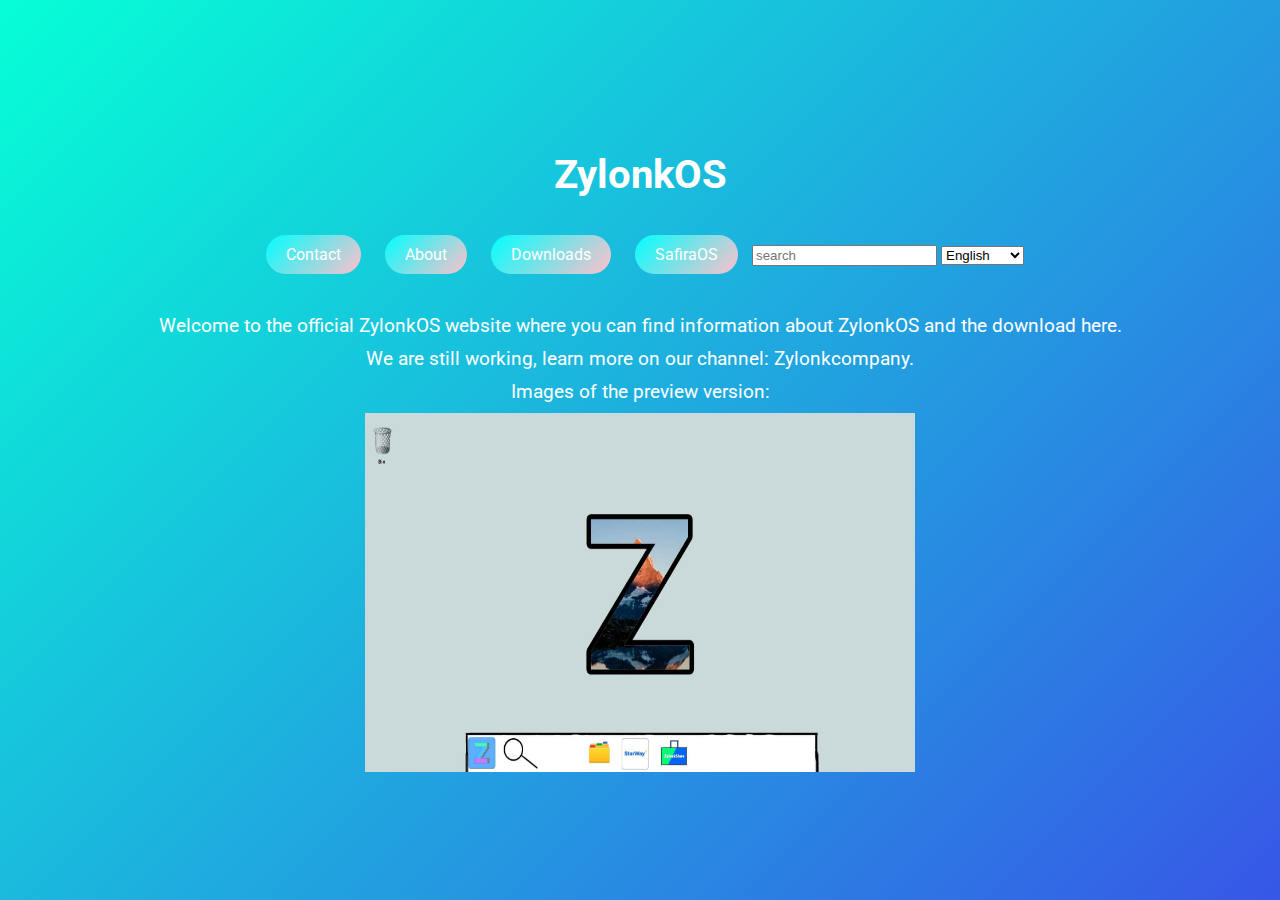
==== index.html @ 3cfd677e "Update index.html" ====
<!DOCTYPE html>  
<html lang="pt-br"> <!-- Corrigido para "lang" com valor "pt-br" -->
<head>
    <meta charset="UTF-8">
    <meta name="viewport" content="width=device-width, initial-scale=1.0">
    <meta name="description" content="Zylonkcompany - Site dedicado aos usuários interessados em ter um sistema mais leve e rápido. ZylonkOS é um projeto criado com o objetivo de proporcionar recursos atuais para usuários com um PC menos poderoso.">
    <meta name="description-2" content="Introducing SafiraOS">
    <meta name="keywords" content="Zylonkcompany, ZylonkOS, sistema leve, sistema rápido, PC menos poderoso">
    <meta name="author" content="Zylonkcompany">
    <title>ZylonkOS Website</title>
    <link rel="shortcut icon" href="zy.png"> <!-- Corrigido -->
    <link rel="stylesheet" href="style.css">
    <link href="https://fonts.googleapis.com/css2?family=Roboto:wght@400;700&display=swap" rel="stylesheet">

    <script type="application/ld+json">
    {
        "@context": "https://schema.org",
        "@type": "SoftwareApplication",
        "name": "ZylonkOS",
        "operatingSystem": "ZylonkOS",
        "applicationCategory": "System Software",
        "description": "ZylonkOS is a versatile operating system designed to support diverse hardware architectures while prioritizing robust security and providing a seamless computing experience.",
        "version": "Dev 1.0",
        "developer": {
            "@type": "Organization",
            "name": "ZylonkOS DEV Team"
        },
        "license": "Zylonk License",
        "hardwareRequirements": {
            "@type": "Computer",
            "processorRequirements": "Supports low-powered personal computers and diverse hardware architectures."
        },
        "security": "Advanced security measures to protect against threats.",
        "userInterface": "User-centric design for a seamless computing experience.",
        "url": "https://www.zylonkcompany.github.io/zylonkwebsite/"
    }
    </script>

    <meta name="google-site-verification" content="d7WPFECIuivV8jbDBLQASaM0WXZLxk36SF4V0-ub81g">
    <link rel="icon" type="image/png" href="zy.png"> <!-- Corrigido -->
</head>
<body>
    <header>
        <h1>ZylonkOS</h1>
        <a href="contact.html" class="button">Contact</a>
        <a href="about.html" class="button">About</a>
        <a href="downloads.html" class="button">Downloads</a>
        <a href="safiraos.html" class="button">SafiraOS</a>
        <input id="search-input" type="search" placeholder="search">
        <select>
            <option value="en">English</option>
            <option value="pt-br">Português</option>
            <option value="es">Español</option>
        </select>
    </header>
    
    <main>
        <p>Welcome to the official ZylonkOS website where you can find information about ZylonkOS and the download here.</p>
        <p>We are still working, learn more on our channel: Zylonkcompany.</p>
        <p>Images of the preview version:</p>
        <img src="zydesktop.jpg" width="550" height="359" alt="ZylonkOS Preview"> <!-- Adicionando alt para acessibilidade -->
    </main>
</body>
</html>
---- style.css ----
/* style.css */

body {
    margin: 0;
    font-family: 'Arial', sans-serif;
    background: linear-gradient(135deg, violet, #00ffff);
    color: #fff;
    display: flex;
    flex-direction: column;
    align-items: center; /* Centraliza os itens horizontalmente */
    justify-content: center;
    min-height: 100vh;
    text-align: center; /* Centraliza o texto horizontalmente */
}

header {
    margin-bottom: 20px;
}

h1 {
    font-size: 2.5em;
}

p {
    margin: 10px 0;
    font-size: 1.2em;
}

/* Estilo para links botão */
a.button {
    display: inline-block;
    padding: 10px 20px;
    text-decoration: none;
    background-color: #00ffff; /* Fundo ciano */
    color: white; /* Texto branco */
    border-radius: 10px; /* Bordas arredondadas */
    transition: background-color 0.3s ease, color 0.3s ease; /* Transição suave de cores */
    margin: 50px; /* Espaçamento entre os botões */
}

a.button:hover {
    background-color: #00e0e0; /* Fundo ciano mais claro ao passar o mouse */
}/* style.css */

body {
    margin: 0;
    font-family: 'Roboto', sans-serif;
    background: linear-gradient(135deg, rgb(6, 255, 214), rgb(55, 87, 231));
    color: #fff;
    display: flex;
    flex-direction: column;
    align-items: center; /* Centraliza os itens horizontalmente */
    justify-content: center;
    min-height: 100vh;
    text-align: center; /* Centraliza o texto horizontalmente */
}

header {
    margin-bottom: 20px;
}

h1 {
    font-size: 2.5em;
}

p {
    margin: 10px 0;
    font-size: 1.2em;
}

/* Estilo para links botão */
a.button {
    display: inline-block;
    padding: 10px 20px;
    text-decoration: none;
    background: linear-gradient(135deg, cyan, pink);
    color: white; /* Texto branco */
    border-radius: 20px; /* Bordas arredondadas */
    transition: background-color 0.3s ease, color 0.3s ease; /* Transição suave de cores */
    margin: 10px; /* Espaçamento entre os botões */
}

a.button:hover {
    background-color: #00e0e0; /* Fundo ciano mais claro ao passar o mouse */
}
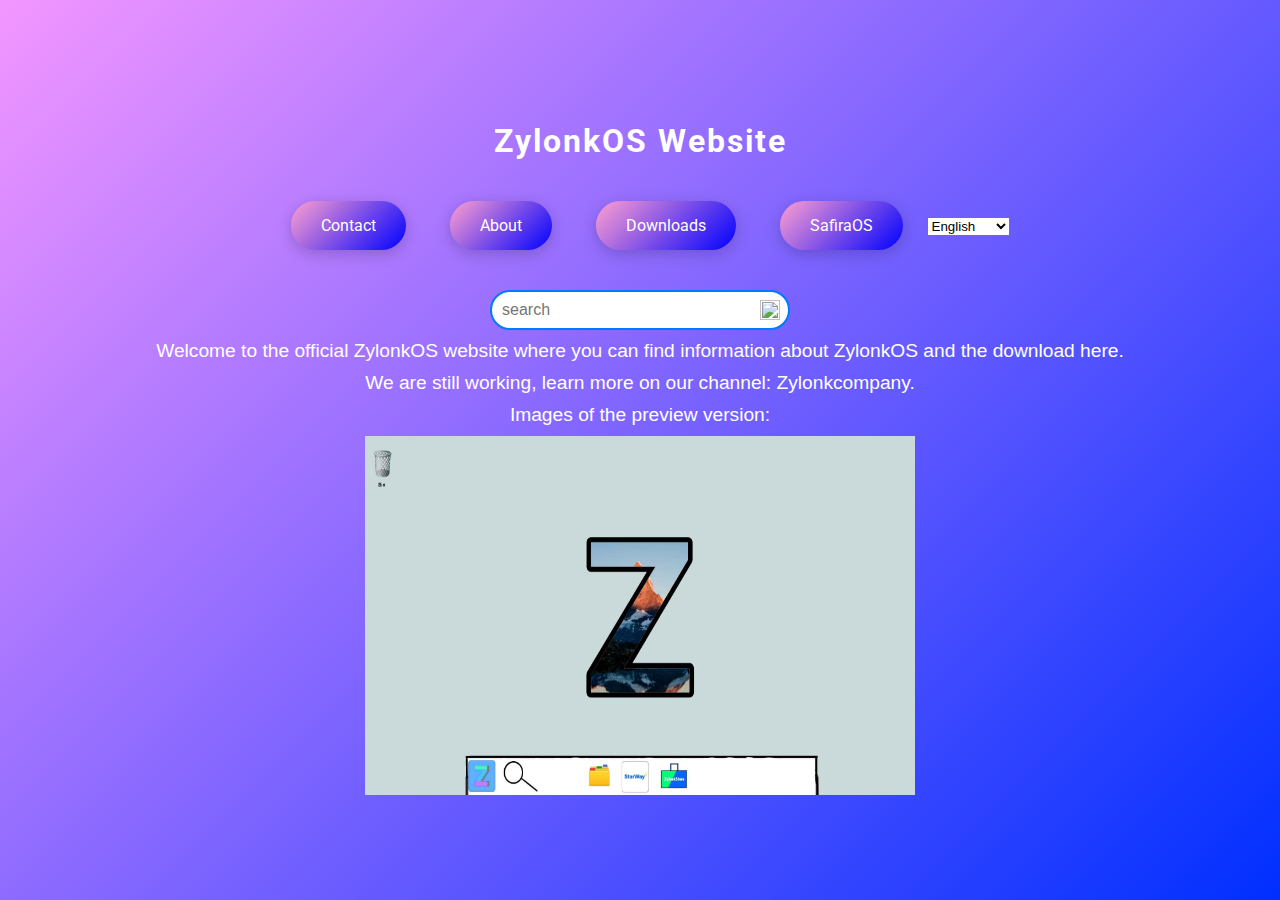
==== commit 46db69b4: "mudança no site" ====
--- a/index.html
+++ b/index.html
@@ -32,7 +32,7 @@
         },
         "security": "Advanced security measures to protect against threats.",
         "userInterface": "User-centric design for a seamless computing experience.",
-        "url": "https://www.zylonkcompany.github.io/zylonkwebsite/"
+        "url": "https://zylonkosdevteam.github.io/zylonkwebsite/"
     }
     </script>
 
@@ -41,19 +41,22 @@
 </head>
 <body>
     <header>
-        <h1>ZylonkOS</h1>
+        <h1>ZylonkOS Website</h1>
         <a href="contact.html" class="button">Contact</a>
         <a href="about.html" class="button">About</a>
         <a href="downloads.html" class="button">Downloads</a>
         <a href="safiraos.html" class="button">SafiraOS</a>
-        <input id="search-input" type="search" placeholder="search">
+      
         <select>
             <option value="en">English</option>
             <option value="pt-br">Português</option>
             <option value="es">Español</option>
         </select>
     </header>
-    
+    <div class="search-container">
+        <input id="search-input" class="search-bar" type="search" placeholder="search">
+        <img src="search-icon.png" class="search-icon">
+    </div>
     <main>
         <p>Welcome to the official ZylonkOS website where you can find information about ZylonkOS and the download here.</p>
         <p>We are still working, learn more on our channel: Zylonkcompany.</p>
--- a/style.css
+++ b/style.css
@@ -2,84 +2,97 @@
 
 body {
     margin: 0;
-    font-family: 'Arial', sans-serif;
-    background: linear-gradient(135deg, violet, #00ffff);
+    font-family: 'Roboto', sans-serif;
+    background: linear-gradient(135deg, rgb(243, 150, 255), rgb(0, 47, 255));
     color: #fff;
     display: flex;
     flex-direction: column;
-    align-items: center; /* Centraliza os itens horizontalmente */
+    align-items: center;
     justify-content: center;
     min-height: 100vh;
-    text-align: center; /* Centraliza o texto horizontalmente */
+    text-align: center;
+    overflow: hidden;
 }
 
 header {
     margin-bottom: 20px;
+    animation: fadeInDown 1s ease-in-out;
 }
 
 h1 {
-    font-size: 2.5em;
+    font-size: 2em;
+    letter-spacing: 2px;
+    animation: fadeInUp 1s ease-in-out;
 }
 
 p {
     margin: 10px 0;
     font-size: 1.2em;
+    font-family: "Poppins", sans-serif;
+    animation: fadeInUp 1.5s ease-in-out;
 }
 
 /* Estilo para links botão */
 a.button {
     display: inline-block;
-    padding: 10px 20px;
+    padding: 15px 30px;
     text-decoration: none;
-    background-color: #00ffff; /* Fundo ciano */
-    color: white; /* Texto branco */
-    border-radius: 10px; /* Bordas arredondadas */
-    transition: background-color 0.3s ease, color 0.3s ease; /* Transição suave de cores */
-    margin: 50px; /* Espaçamento entre os botões */
+    background: linear-gradient(135deg, rgb(255, 160, 208), blue);
+    color: white;
+    border-radius: 30px;
+    transition: transform 0.3s ease, box-shadow 0.3s ease;
+    margin: 20px;
+    box-shadow: 0 4px 15px rgba(0, 0, 0, 0.2);
 }
 
 a.button:hover {
-    background-color: #00e0e0; /* Fundo ciano mais claro ao passar o mouse */
-}/* style.css */
-
-body {
-    margin: 0;
-    font-family: 'Roboto', sans-serif;
-    background: linear-gradient(135deg, rgb(6, 255, 214), rgb(55, 87, 231));
-    color: #fff;
-    display: flex;
-    flex-direction: column;
-    align-items: center; /* Centraliza os itens horizontalmente */
-    justify-content: center;
-    min-height: 100vh;
-    text-align: center; /* Centraliza o texto horizontalmente */
+    transform: scale(1.05);
+    box-shadow: 0 6px 20px rgba(0, 0, 0, 0.3);
 }
 
-header {
-    margin-bottom: 20px;
+.search-container {
+    position: relative; /* Define um contexto para o ícone */
+    width: 300px; /* Largura total do container */
 }
 
-h1 {
-    font-size: 2.5em;
+.search-bar {
+    width: 100%; /* Ocupa toda a largura do container */
+    height: 40px;
+    padding: 10px 40px 10px 10px; /* Espaçamento interno (ajuste para o ícone) */
+    font-size: 16px;
+    border: 2px solid #007bff;
+    border-radius: 30px;
+    outline: none;
 }
 
-p {
-    margin: 10px 0;
-    font-size: 1.2em;
+.search-icon {
+    position: absolute; /* Posiciona o ícone dentro do container */
+    top: 50%; /* Alinha verticalmente ao meio */
+    right: 10px; /* Distância da borda direita */
+    transform: translateY(-50%); /* Centraliza verticalmente */
+    width: 20px; /* Largura do ícone */
+    height: 20px; /* Altura do ícone */
 }
 
-/* Estilo para links botão */
-a.button {
-    display: inline-block;
-    padding: 10px 20px;
-    text-decoration: none;
-    background: linear-gradient(135deg, cyan, pink);
-    color: white; /* Texto branco */
-    border-radius: 20px; /* Bordas arredondadas */
-    transition: background-color 0.3s ease, color 0.3s ease; /* Transição suave de cores */
-    margin: 10px; /* Espaçamento entre os botões */
+@keyframes fadeInDown {
+    from {
+        opacity: 0;
+        transform: translateY(-20px);
+    }
+    to {
+        opacity: 1;
+        transform: translateY(0);
+    }
 }
 
-a.button:hover {
-    background-color: #00e0e0; /* Fundo ciano mais claro ao passar o mouse */
+@keyframes fadeInUp {
+    from {
+        opacity: 0;
+        transform: translateY(20px);
+    }
+    to {
+        opacity: 1;
+        transform: translateY(0);
+    }
 }
+
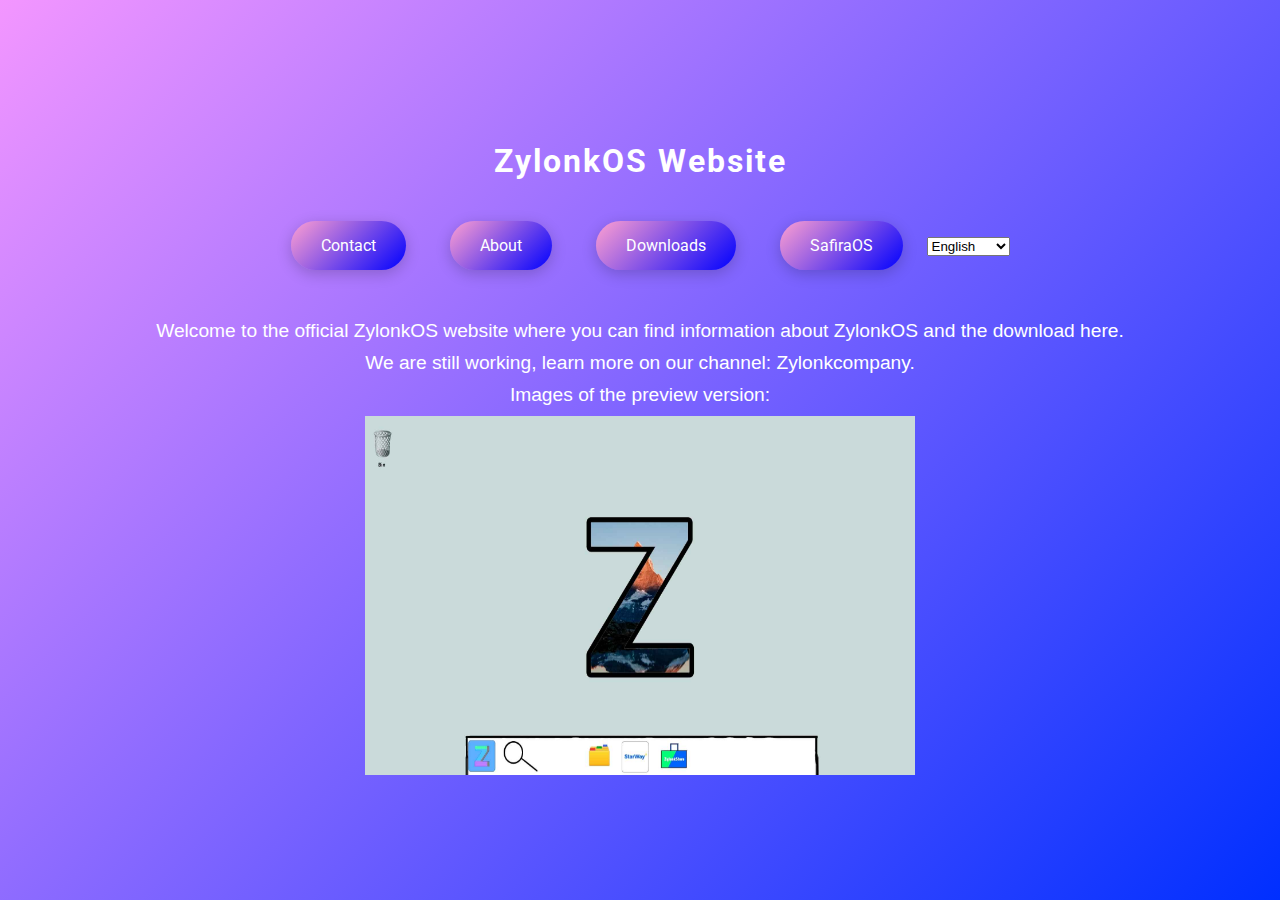
==== commit 0dc9752a: "mudança no site" ====
--- a/index.html
+++ b/index.html
@@ -52,11 +52,51 @@
             <option value="pt-br">Português</option>
             <option value="es">Español</option>
         </select>
+        <script>
+            document.addEventListener("DOMContentLoaded", function() {
+                const languageSelector = document.getElementById("language-selector");
+    
+                // Função para carregar traduções
+                async function loadTranslations(language) {
+                    try {
+                        const response = await fetch("translations.json");
+                        const translations = await response.json();
+                        applyTranslations(translations[language]);
+                    } catch (error) {
+                        console.error("Erro ao carregar traduções:", error);
+                    }
+                }
+    
+                // Função para aplicar as traduções
+                function applyTranslations(translations) {
+                    for (const key in translations) {
+                        const element = document.getElementById(key);
+                        if (element) {
+                            element.textContent = translations[key];
+                        }
+                    }
+                }
+    
+                // Detectar idioma do navegador
+                function detectBrowserLanguage() {
+                    const lang = navigator.language || navigator.userLanguage;
+                    return lang.toLowerCase().startsWith("pt") ? "pt-br" : lang.toLowerCase().startsWith("es") ? "es" : "en";
+                }
+    
+                // Carregar o idioma preferido ou detectar idioma do navegador
+                const savedLanguage = localStorage.getItem("preferredLanguage") || detectBrowserLanguage();
+                languageSelector.value = savedLanguage;
+                loadTranslations(savedLanguage);
+    
+                // Alterar idioma ao selecionar no seletor
+                languageSelector.addEventListener("change", function() {
+                    const selectedLanguage = languageSelector.value;
+                    localStorage.setItem("preferredLanguage", selectedLanguage);
+                    loadTranslations(selectedLanguage);
+                });
+            });
+        </script>
     </header>
-    <div class="search-container">
-        <input id="search-input" class="search-bar" type="search" placeholder="search">
-        <img src="search-icon.png" class="search-icon">
-    </div>
     <main>
         <p>Welcome to the official ZylonkOS website where you can find information about ZylonkOS and the download here.</p>
         <p>We are still working, learn more on our channel: Zylonkcompany.</p>
--- a/style.css
+++ b/style.css
@@ -50,30 +50,6 @@
     box-shadow: 0 6px 20px rgba(0, 0, 0, 0.3);
 }
 
-.search-container {
-    position: relative; /* Define um contexto para o ícone */
-    width: 300px; /* Largura total do container */
-}
-
-.search-bar {
-    width: 100%; /* Ocupa toda a largura do container */
-    height: 40px;
-    padding: 10px 40px 10px 10px; /* Espaçamento interno (ajuste para o ícone) */
-    font-size: 16px;
-    border: 2px solid #007bff;
-    border-radius: 30px;
-    outline: none;
-}
-
-.search-icon {
-    position: absolute; /* Posiciona o ícone dentro do container */
-    top: 50%; /* Alinha verticalmente ao meio */
-    right: 10px; /* Distância da borda direita */
-    transform: translateY(-50%); /* Centraliza verticalmente */
-    width: 20px; /* Largura do ícone */
-    height: 20px; /* Altura do ícone */
-}
-
 @keyframes fadeInDown {
     from {
         opacity: 0;
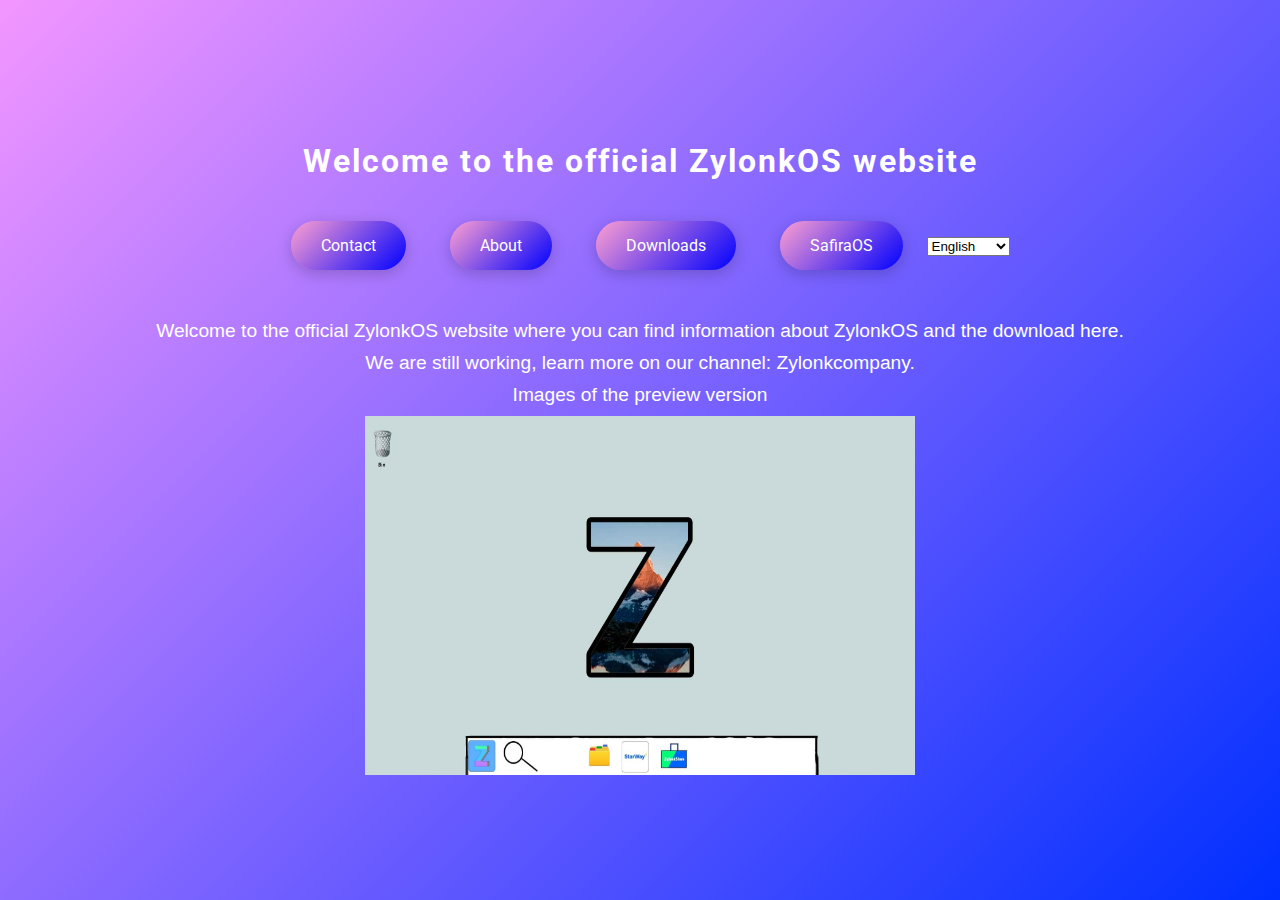
==== commit f266f4db: "Update index.html" ====
--- a/index.html
+++ b/index.html
@@ -41,13 +41,13 @@
 </head>
 <body>
     <header>
-        <h1>ZylonkOS Website</h1>
-        <a href="contact.html" class="button">Contact</a>
-        <a href="about.html" class="button">About</a>
-        <a href="downloads.html" class="button">Downloads</a>
-        <a href="safiraos.html" class="button">SafiraOS</a>
+        <h1 id="welcome_message">ZylonkOS Website</h1>
+        <a href="contact.html" class="button" id="contact_button">Contact</a>
+        <a href="about.html" class="button" id="about_button">About</a>
+        <a href="downloads.html" class="button" id="downloads_button">Downloads</a>
+        <a href="safiraos.html" class="button" id="safiraos_button">SafiraOS</a>
       
-        <select>
+        <select id="language-selector">
             <option value="en">English</option>
             <option value="pt-br">Português</option>
             <option value="es">Español</option>
@@ -55,18 +55,18 @@
         <script>
             document.addEventListener("DOMContentLoaded", function() {
                 const languageSelector = document.getElementById("language-selector");
-    
+
                 // Função para carregar traduções
                 async function loadTranslations(language) {
                     try {
-                        const response = await fetch("translations.json");
+                        const response = await fetch("translations/translations.json");
                         const translations = await response.json();
                         applyTranslations(translations[language]);
                     } catch (error) {
                         console.error("Erro ao carregar traduções:", error);
                     }
                 }
-    
+
                 // Função para aplicar as traduções
                 function applyTranslations(translations) {
                     for (const key in translations) {
@@ -76,18 +76,18 @@
                         }
                     }
                 }
-    
+
                 // Detectar idioma do navegador
                 function detectBrowserLanguage() {
                     const lang = navigator.language || navigator.userLanguage;
                     return lang.toLowerCase().startsWith("pt") ? "pt-br" : lang.toLowerCase().startsWith("es") ? "es" : "en";
                 }
-    
+
                 // Carregar o idioma preferido ou detectar idioma do navegador
                 const savedLanguage = localStorage.getItem("preferredLanguage") || detectBrowserLanguage();
                 languageSelector.value = savedLanguage;
                 loadTranslations(savedLanguage);
-    
+
                 // Alterar idioma ao selecionar no seletor
                 languageSelector.addEventListener("change", function() {
                     const selectedLanguage = languageSelector.value;
@@ -98,9 +98,9 @@
         </script>
     </header>
     <main>
-        <p>Welcome to the official ZylonkOS website where you can find information about ZylonkOS and the download here.</p>
-        <p>We are still working, learn more on our channel: Zylonkcompany.</p>
-        <p>Images of the preview version:</p>
+        <p id="welcome_message_text">Welcome to the official ZylonkOS website where you can find information about ZylonkOS and the download here.</p>
+        <p id="working_message">We are still working, learn more on our channel: Zylonkcompany.</p>
+        <p id="preview_text">Images of the preview version:</p>
         <img src="zydesktop.jpg" width="550" height="359" alt="ZylonkOS Preview"> <!-- Adicionando alt para acessibilidade -->
     </main>
 </body>
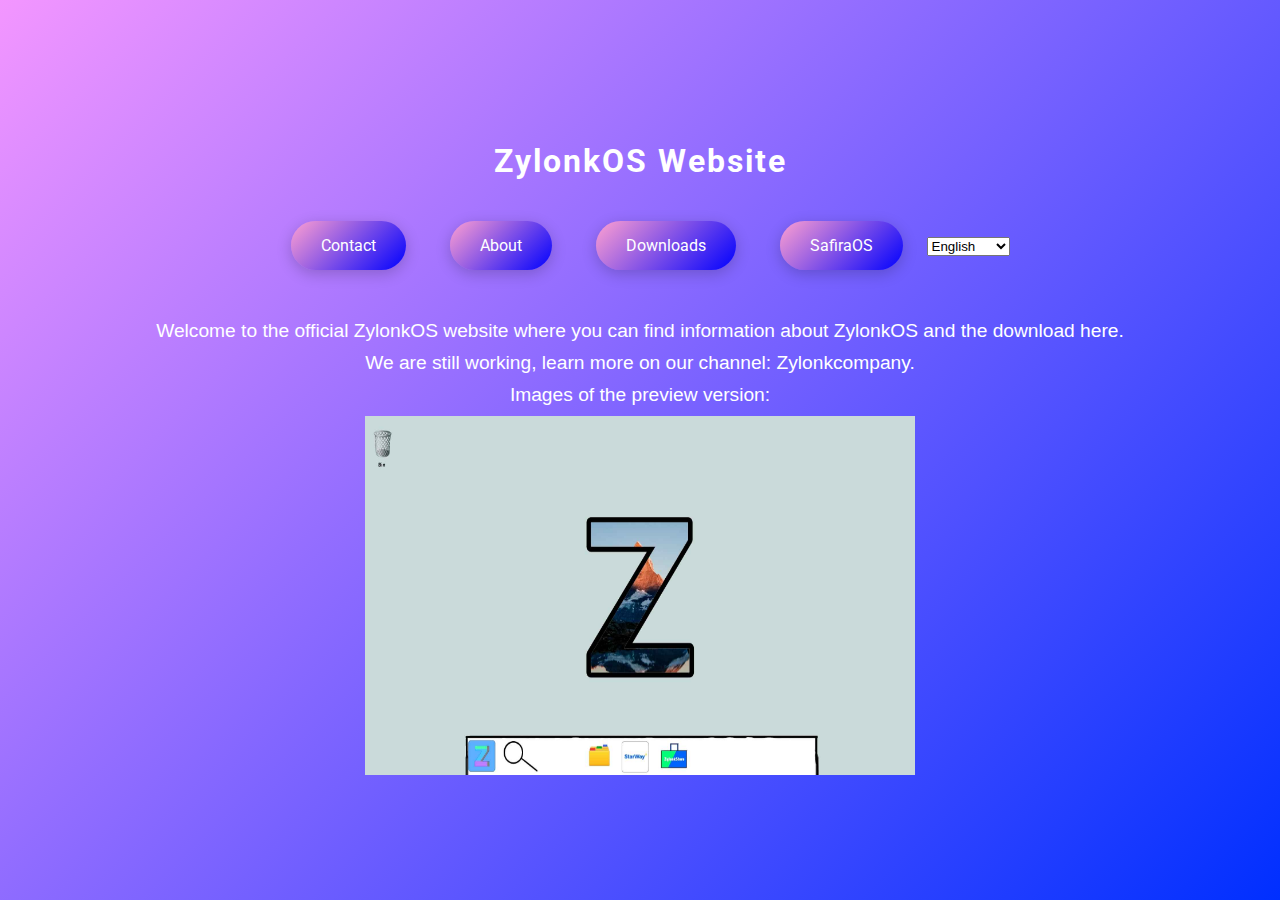
==== commit 0bb6e585: "mudança no tradutor" ====
--- a/index.html
+++ b/index.html
@@ -1,5 +1,5 @@
 <!DOCTYPE html>  
-<html lang="pt-br"> <!-- Corrigido para "lang" com valor "pt-br" -->
+<html lang="pt-br">
 <head>
     <meta charset="UTF-8">
     <meta name="viewport" content="width=device-width, initial-scale=1.0">
@@ -8,7 +8,7 @@
     <meta name="keywords" content="Zylonkcompany, ZylonkOS, sistema leve, sistema rápido, PC menos poderoso">
     <meta name="author" content="Zylonkcompany">
     <title>ZylonkOS Website</title>
-    <link rel="shortcut icon" href="zy.png"> <!-- Corrigido -->
+    <link rel="shortcut icon" href="zy.png">
     <link rel="stylesheet" href="style.css">
     <link href="https://fonts.googleapis.com/css2?family=Roboto:wght@400;700&display=swap" rel="stylesheet">
 
@@ -37,7 +37,7 @@
     </script>
 
     <meta name="google-site-verification" content="d7WPFECIuivV8jbDBLQASaM0WXZLxk36SF4V0-ub81g">
-    <link rel="icon" type="image/png" href="zy.png"> <!-- Corrigido -->
+    <link rel="icon" type="image/png" href="zy.png">
 </head>
 <body>
     <header>
@@ -59,7 +59,7 @@
                 // Função para carregar traduções
                 async function loadTranslations(language) {
                     try {
-                        const response = await fetch("translations/translations.json");
+                        const response = await fetch("translations.json");
                         const translations = await response.json();
                         applyTranslations(translations[language]);
                     } catch (error) {
@@ -101,7 +101,7 @@
         <p id="welcome_message_text">Welcome to the official ZylonkOS website where you can find information about ZylonkOS and the download here.</p>
         <p id="working_message">We are still working, learn more on our channel: Zylonkcompany.</p>
         <p id="preview_text">Images of the preview version:</p>
-        <img src="zydesktop.jpg" width="550" height="359" alt="ZylonkOS Preview"> <!-- Adicionando alt para acessibilidade -->
+        <img src="zydesktop.jpg" width="550" height="359" alt="ZylonkOS Preview">
     </main>
 </body>
 </html>
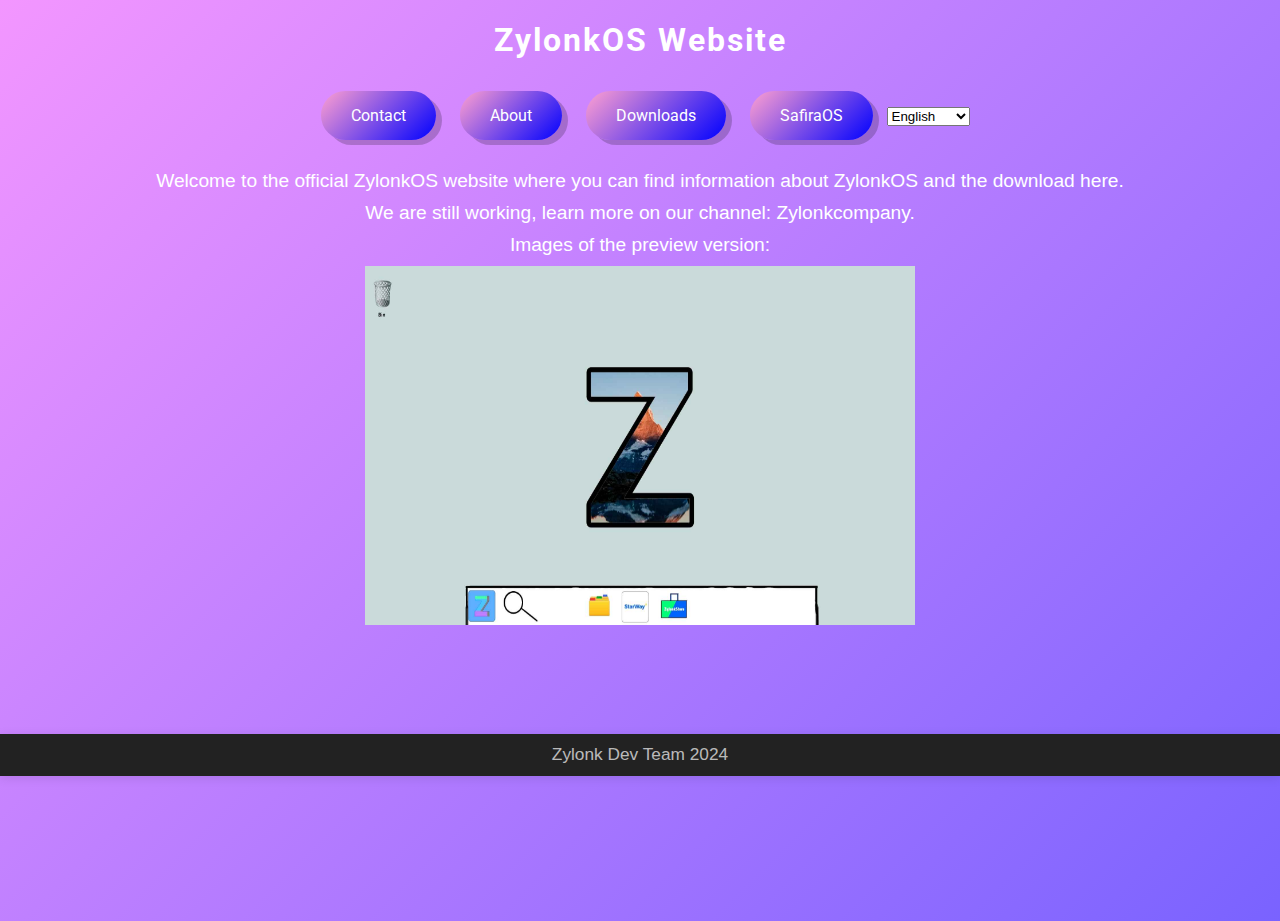
==== commit d771811e: "mudança nos direitos" ====
--- a/index.html
+++ b/index.html
@@ -103,5 +103,8 @@
         <p id="preview_text">Images of the preview version:</p>
         <img src="zydesktop.jpg" width="550" height="359" alt="ZylonkOS Preview">
     </main>
+    <footer>
+        <p id="footer">Zylonk Dev Team 2024</p>
+    </footer>
 </body>
 </html>
--- a/style.css
+++ b/style.css
@@ -5,7 +5,7 @@
     font-family: 'Roboto', sans-serif;
     background: linear-gradient(135deg, rgb(243, 150, 255), rgb(0, 47, 255));
     color: #fff;
-    display: flex;
+    display: auto;
     flex-direction: column;
     align-items: center;
     justify-content: center;
@@ -36,18 +36,17 @@
 a.button {
     display: inline-block;
     padding: 15px 30px;
-    text-decoration: none;
     background: linear-gradient(135deg, rgb(255, 160, 208), blue);
     color: white;
     border-radius: 30px;
     transition: transform 0.3s ease, box-shadow 0.3s ease;
-    margin: 20px;
-    box-shadow: 0 4px 15px rgba(0, 0, 0, 0.2);
+    margin: 10px;
+    box-shadow:  6px 5px rgba(0, 0, 0, 0.2);
 }
 
 a.button:hover {
     transform: scale(1.05);
-    box-shadow: 0 6px 20px rgba(0, 0, 0, 0.3);
+    box-shadow: 1 6px 20px rgba(0, 0, 0, 0.3);
 }
 
 @keyframes fadeInDown {
@@ -72,3 +71,82 @@
     }
 }
 
+/* Adicionando animação de fundo */
+@keyframes gradientBackground {
+    0% {
+        background-position: 0% 50%;
+    }
+    50% {
+        background-position: 100% 50%;
+    }
+    100% {
+        background-position: 0% 50%;
+    }
+}
+
+body {
+    background-size: 200% 200%;
+    animation: gradientBackground 5s ease infinite;
+}
+
+/* Estilo para o rodapé */
+footer {
+    margin-top: 105px;
+    margin-bottom: 10px;
+    font-size: 0.9em;
+    color: rgba(255, 255, 255, 0.7);
+    animation: fadeInUp 2s ease-in-out;
+    background-color: #222;
+    nav-down: 1px;
+    padding: 0.5px;
+    text-align: center;
+    box-shadow: 0 2px 10px rgba(0, 0, 0, 0.1);
+}
+
+/* Estilo para botões com ícones */
+button {
+    background-color: #007BFF;
+    color: white;
+    border: none;
+    padding: 10px 20px;
+    font-size: 1em;
+    cursor: pointer;
+    border-radius: 15px;
+    transition: background-color 0.3s ease, transform 0.3s ease;
+}
+
+button:hover {
+    background-color: #0056b3;
+    transform: scale(1.05);
+}
+
+/* Estilo para links */
+a {
+    color: #007BFF;
+    text-decoration: none;
+    transition: color 0.3s ease;
+}
+
+a:hover {
+    color: #0056b3;
+}
+
+/* Estilo para caixas de conteúdo */
+.container {
+    max-width: 1200px;
+    margin: 0 auto;
+    padding: 20px;
+}
+
+.card {
+    background-color: white;
+    border-radius: 10px;
+    box-shadow: 0 4px 8px rgba(0, 0, 0, 0.1);
+    padding: 20px;
+    margin: 20px 0;
+    transition: transform 0.3s ease;
+}
+
+.card:hover {
+    transform: translateY(-10px);
+}
